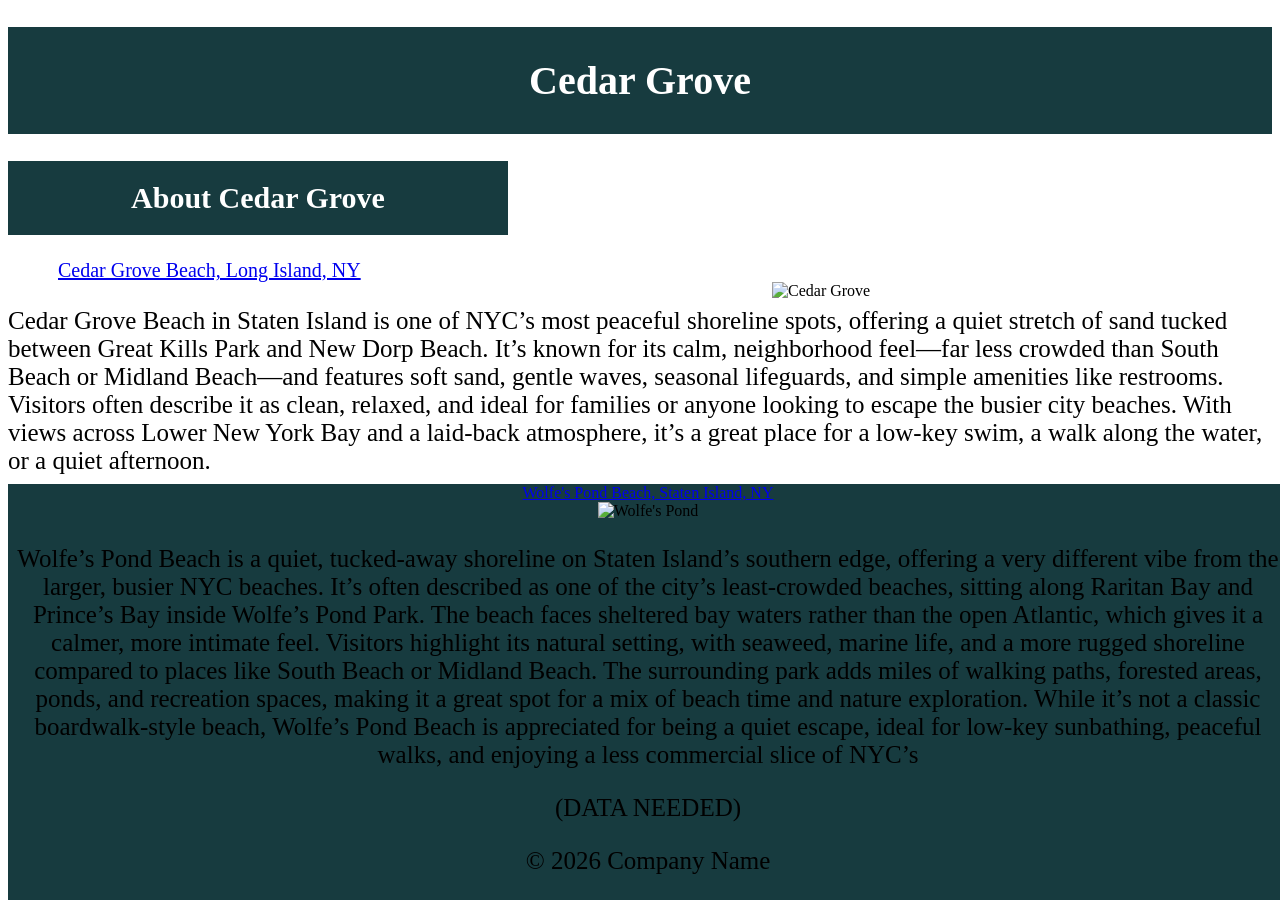
==== index.html @ 481db54e "Add Wolfe's Pond Beach information to index.html Added Wolfe's Pond Beach section with details and i" ====
<!DOCTYPE html>
<html lang="en">
  <head>
    <script src="https://cdn.jsdelivr.net/npm/p5@2.3.2/lib/p5.js"></script>
    <script src="https://cdn.jsdelivr.net/npm/p5.sound@0.4.1/dist/p5.sound.min.js"></script>
    <h1> Cedar Grove</h1>
    <link rel="stylesheet" type="text/css" href="style.css">
    <meta charset="utf-8" />
  </head>
  <body>
  <h2> About Cedar Grove</h2>
    <nav>
     <a href="https://www.google.com/maps/dir//Cedar+Grove+Beach,+Staten+Island,+NY/@40.5558514,-74.1021516,16z/data=!4m9!4m8!1m0!1m5!1m1!1s0x89c249404fe91c0d:0xb411a5128955a2e5!2m2!1d-74.1023398!2d40.5563584!3e0?entry=ttu&g_ep=EgoyMDI2MDgwNS4xIKXMDSoASAFQAw%3D%3D"> Cedar Grove Beach, Long Island, NY </a>
    </nav>
    <div class="Cedar">
    <img src="https://fastly.4sqi.net/img/general/600x600/D4xcM_R29PKLyBS3uw33OfnUmcAG02sTPRSKsRCWiOg.jpg" alt="Cedar Grove">
    </div>
        <p> Cedar Grove Beach in Staten Island is one of NYC’s most peaceful shoreline spots, offering a quiet stretch of sand tucked between Great Kills Park and New Dorp Beach. It’s known for its calm, neighborhood feel—far less crowded than South Beach or Midland Beach—and features soft sand, gentle waves, seasonal lifeguards, and simple amenities like restrooms. Visitors often describe it as clean, relaxed, and ideal for families or anyone looking to escape the busier city beaches. With views across Lower New York Bay and a laid‑back atmosphere, it’s a great place for a low‑key swim, a walk along the water, or a quiet afternoon. </p>
    <p> (DATA NEEDED)</p>
    <footer>
       <a href="https://www.google.com/maps/dir//Wolfe's+Pond+Beach,+Holton+to,+Wolfe's+Pond+Park,+Cornelia+Ave,+Staten+Island,+NY+10312/@40.5182403,-74.1888392,17z/data=!4m9!4m8!1m0!1m5!1m1!1s0x89c24bbdf1d35e1f:0x6e926a5cea979e3d!2m2!1d-74.1866505!2d40.5182362!3e0?entry=ttu&g_ep=EgoyMDI2MDgwNS4xIKXMDSoASAFQAw%3D%3D"> Wolfe's Pond Beach, Staten Island, NY </a>
    </nav>
    <div class="Wolfe">
    <img src="https://www.silive.com/resizer/v2/EIFGOVCJWJGRHJDKCXZ4G564TE.jpg?auth=d6fa2ee21c823caaa2b66796653978dd14dc328a2264a5554c1c236807ae6d19&width=1280&smart=true&quality=90" alt="Wolfe's Pond">
    </div>
        <p> Wolfe’s Pond Beach is a quiet, tucked‑away shoreline on Staten Island’s southern edge, offering a very different vibe from the larger, busier NYC beaches. It’s often described as one of the city’s least‑crowded beaches, sitting along Raritan Bay and Prince’s Bay inside Wolfe’s Pond Park. The beach faces sheltered bay waters rather than the open Atlantic, which gives it a calmer, more intimate feel. Visitors highlight its natural setting, with seaweed, marine life, and a more rugged shoreline compared to places like South Beach or Midland Beach. The surrounding park adds miles of walking paths, forested areas, ponds, and recreation spaces, making it a great spot for a mix of beach time and nature exploration. While it’s not a classic boardwalk-style beach, Wolfe’s Pond Beach is appreciated for being a quiet escape, ideal for low-key sunbathing, peaceful walks, and enjoying a less commercial slice of NYC’s  </p>
    <p> (DATA NEEDED)</p>
      <p> © 2026 Company Name</p>
    </footer>
  </body>
</html>
---- style.css ----
h1{
  text-align: center;
  background-color: #173b3f;
  font-size: 40px;
  padding-top: 30px;
  padding-bottom: 30px;
  color: white; 
}
h2{
  background-color: #173b3f;
  text-align: center;
  width: 500px;
  font-size: 30px;
  padding-top: 20px;
  padding-bottom: 20px;
  color: white;
}
.Cedar{
  float: right;
  width:  500px;
}
footer{
  position: fixed;
  bottom: 0;
  width: 100%;
  background-color: #173b3f;
  color: black;
  text-align: center;
}
nav{
  font-size: 20px;
  padding-left: 50px;
}
p{
  font-size: 25px;
}
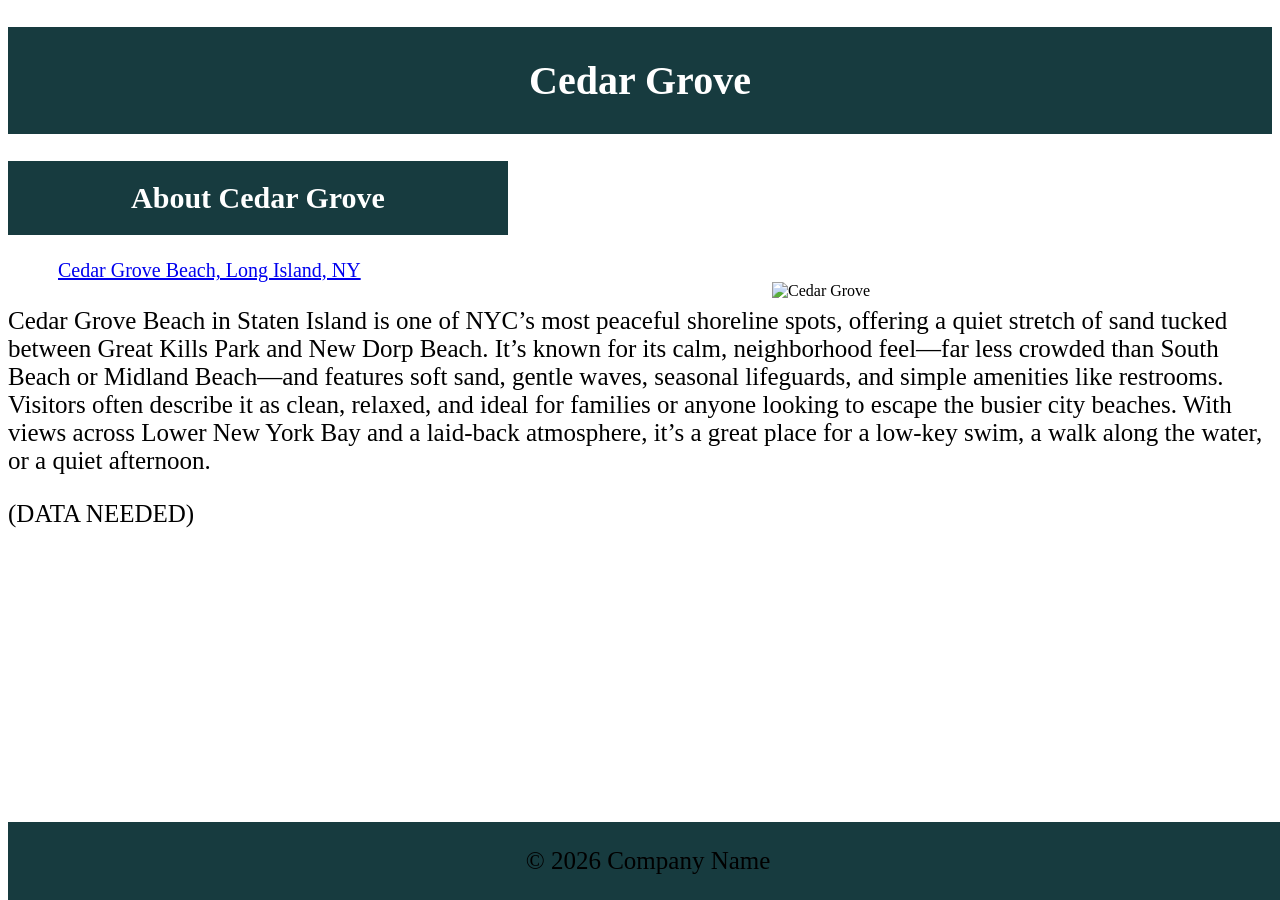
==== commit 601ad5b9: "Clean up index.html by removing duplicates Removed duplicate content and footer details." ====
--- a/index.html
+++ b/index.html
@@ -18,13 +18,6 @@
         <p> Cedar Grove Beach in Staten Island is one of NYC’s most peaceful shoreline spots, offering a quiet stretch of sand tucked between Great Kills Park and New Dorp Beach. It’s known for its calm, neighborhood feel—far less crowded than South Beach or Midland Beach—and features soft sand, gentle waves, seasonal lifeguards, and simple amenities like restrooms. Visitors often describe it as clean, relaxed, and ideal for families or anyone looking to escape the busier city beaches. With views across Lower New York Bay and a laid‑back atmosphere, it’s a great place for a low‑key swim, a walk along the water, or a quiet afternoon. </p>
     <p> (DATA NEEDED)</p>
     <footer>
-       <a href="https://www.google.com/maps/dir//Wolfe's+Pond+Beach,+Holton+to,+Wolfe's+Pond+Park,+Cornelia+Ave,+Staten+Island,+NY+10312/@40.5182403,-74.1888392,17z/data=!4m9!4m8!1m0!1m5!1m1!1s0x89c24bbdf1d35e1f:0x6e926a5cea979e3d!2m2!1d-74.1866505!2d40.5182362!3e0?entry=ttu&g_ep=EgoyMDI2MDgwNS4xIKXMDSoASAFQAw%3D%3D"> Wolfe's Pond Beach, Staten Island, NY </a>
-    </nav>
-    <div class="Wolfe">
-    <img src="https://www.silive.com/resizer/v2/EIFGOVCJWJGRHJDKCXZ4G564TE.jpg?auth=d6fa2ee21c823caaa2b66796653978dd14dc328a2264a5554c1c236807ae6d19&width=1280&smart=true&quality=90" alt="Wolfe's Pond">
-    </div>
-        <p> Wolfe’s Pond Beach is a quiet, tucked‑away shoreline on Staten Island’s southern edge, offering a very different vibe from the larger, busier NYC beaches. It’s often described as one of the city’s least‑crowded beaches, sitting along Raritan Bay and Prince’s Bay inside Wolfe’s Pond Park. The beach faces sheltered bay waters rather than the open Atlantic, which gives it a calmer, more intimate feel. Visitors highlight its natural setting, with seaweed, marine life, and a more rugged shoreline compared to places like South Beach or Midland Beach. The surrounding park adds miles of walking paths, forested areas, ponds, and recreation spaces, making it a great spot for a mix of beach time and nature exploration. While it’s not a classic boardwalk-style beach, Wolfe’s Pond Beach is appreciated for being a quiet escape, ideal for low-key sunbathing, peaceful walks, and enjoying a less commercial slice of NYC’s  </p>
-    <p> (DATA NEEDED)</p>
       <p> © 2026 Company Name</p>
     </footer>
   </body>
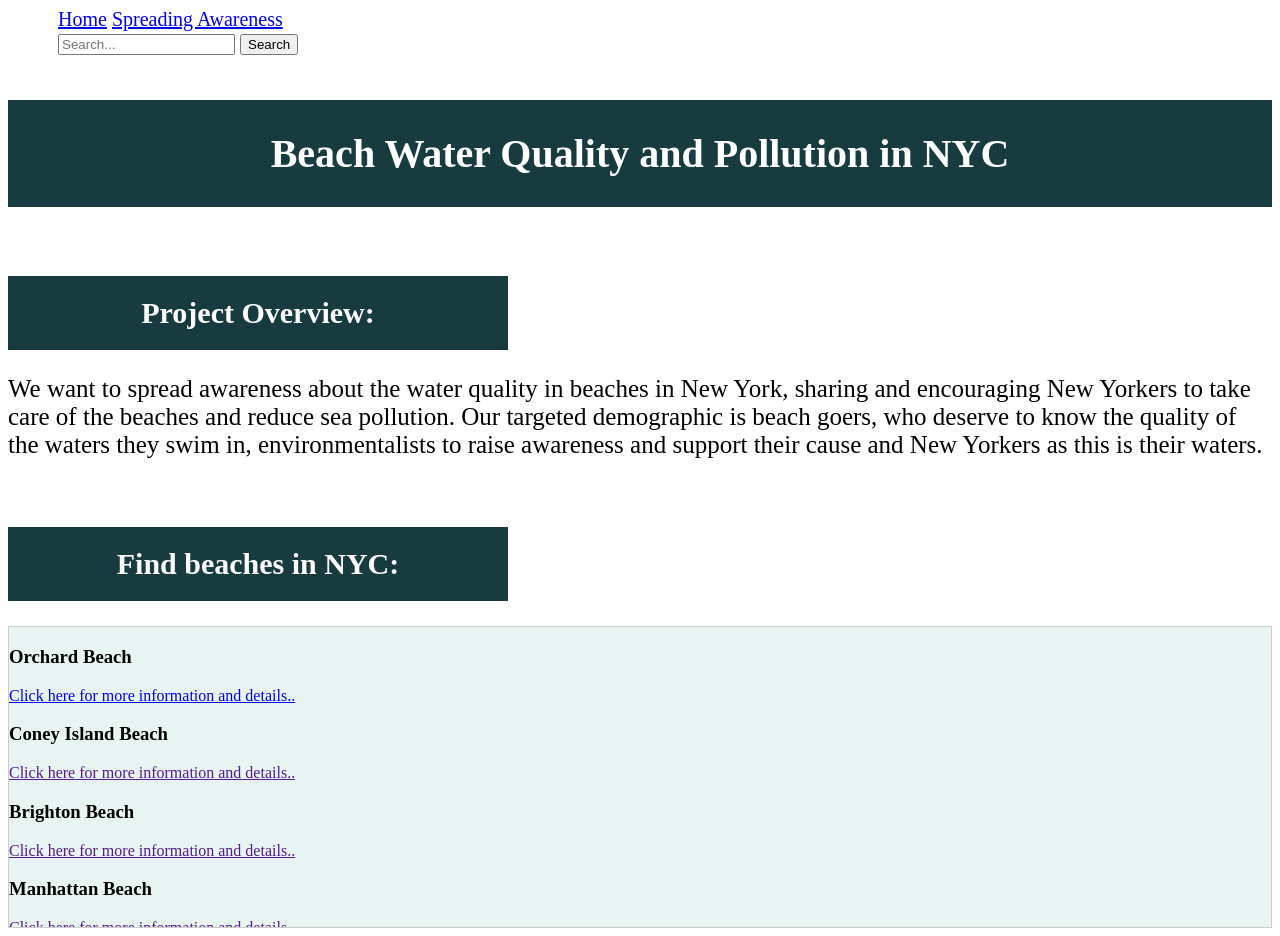
==== commit 01f47e41: "added more n changed colors" ====
--- a/index.html
+++ b/index.html
@@ -1,24 +1,108 @@
-<!DOCTYPE html>
-<html lang="en">
-  <head>
-    <script src="https://cdn.jsdelivr.net/npm/p5@2.3.2/lib/p5.js"></script>
-    <script src="https://cdn.jsdelivr.net/npm/p5.sound@0.4.1/dist/p5.sound.min.js"></script>
-    <h1> Cedar Grove</h1>
-    <link rel="stylesheet" type="text/css" href="style.css">
-    <meta charset="utf-8" />
-  </head>
-  <body>
-  <h2> About Cedar Grove</h2>
-    <nav>
-     <a href="https://www.google.com/maps/dir//Cedar+Grove+Beach,+Staten+Island,+NY/@40.5558514,-74.1021516,16z/data=!4m9!4m8!1m0!1m5!1m1!1s0x89c249404fe91c0d:0xb411a5128955a2e5!2m2!1d-74.1023398!2d40.5563584!3e0?entry=ttu&g_ep=EgoyMDI2MDgwNS4xIKXMDSoASAFQAw%3D%3D"> Cedar Grove Beach, Long Island, NY </a>
-    </nav>
-    <div class="Cedar">
-    <img src="https://fastly.4sqi.net/img/general/600x600/D4xcM_R29PKLyBS3uw33OfnUmcAG02sTPRSKsRCWiOg.jpg" alt="Cedar Grove">
-    </div>
-        <p> Cedar Grove Beach in Staten Island is one of NYC’s most peaceful shoreline spots, offering a quiet stretch of sand tucked between Great Kills Park and New Dorp Beach. It’s known for its calm, neighborhood feel—far less crowded than South Beach or Midland Beach—and features soft sand, gentle waves, seasonal lifeguards, and simple amenities like restrooms. Visitors often describe it as clean, relaxed, and ideal for families or anyone looking to escape the busier city beaches. With views across Lower New York Bay and a laid‑back atmosphere, it’s a great place for a low‑key swim, a walk along the water, or a quiet afternoon. </p>
-    <p> (DATA NEEDED)</p>
-    <footer>
-      <p> © 2026 Company Name</p>
-    </footer>
-  </body>
-</html>
+<!DOCTYPE html>
+<html lang="en">
+  <head>
+    <link rel="stylesheet" type="text/css" href="style.css" />
+    <meta charset="utf-8" />
+  </head>
+  <body>
+    <main>
+      <script src="sketch.js"></script>
+
+      <nav class="navbar">
+        <div class="nav-links">
+          <a href="#">Home</a>
+          <a href="#">Spreading Awareness</a>
+        </div>
+        <form class="search-form" action="/search" method="GET">
+          <input type="text" name="query" placeholder="Search..." required />
+          <button type="submit">Search</button>
+        </form>
+      </nav>
+
+      <br />
+
+      <h1>Beach Water Quality and Pollution in NYC</h1>
+      <br />
+      <h2>Project Overview:</h2>
+      <p class="description">
+        We want to spread awareness about the water quality in beaches in New
+        York, sharing and encouraging New Yorkers to take care of the beaches
+        and reduce sea pollution. Our targeted demographic is beach goers, who
+        deserve to know the quality of the waters they swim in,
+        environmentalists to raise awareness and support their cause and New
+        Yorkers as this is their waters.
+      </p>
+      <br />
+      <h2 id="nyc">Find beaches in NYC:</h2>
+      <div class="scroll-section">
+        <section>
+          <h3 class="beach" id="orchard">Orchard Beach</h3>
+          <a
+            href="https://editor.p5js.org/Nayyara1/full/_9tuL5lfh"
+            class="scroll"
+            >Click here for more information and details..</a
+          >
+        </section>
+
+        <section>
+          <h3 class="beach" id="coney">Coney Island Beach</h3>
+          <a href="" class="scroll"
+            >Click here for more information and details..</a
+          >
+        </section>
+
+        <section>
+          <h3 class="beach" id="brighton">Brighton Beach</h3>
+          <a href="" class="scroll"
+            >Click here for more information and details..</a
+          >
+        </section>
+
+        <section>
+          <h3 class="beach" id="manhattan">Manhattan Beach</h3>
+          <a href="" class="scroll"
+            >Click here for more information and details..</a
+          >
+        </section>
+
+        <section>
+          <h3 class="beach" id="midland">Midland Beach</h3>
+          <a href="" class="scroll"
+            >Click here for more information and details..</a
+          >
+        </section>
+
+        <section>
+          <h3 class="beach" id="south">South Beach</h3>
+          <a href="" class="scroll"
+            >Click here for more information and details..</a
+          >
+        </section>
+
+        <section>
+          <h3 class="beach" id="cedar">Cedar Grove Beach</h3>
+          <a href="" class="scroll"
+            >Click here for more information and details..</a
+          >
+        </section>
+
+        <section>
+          <h3 class="beach" id="wolfe">Wolfe's Pond Beach</h3>
+          <a href="" class="scroll"
+            >Click here for more information and details..</a
+          >
+        </section>
+      </div>
+
+      <style>
+        .scroll-section {
+          height: 300px;
+            background-color: #e8f4f2;
+          overflow-y: auto;     /* Adds a vertical scrollbar only when needed */
+          border: 1px solid #ccc; /* Optional: adds a border around the box */
+                /* Optional: adds space inside the box */
+        }
+      </style>
+    </main>
+  </body>
+</html>
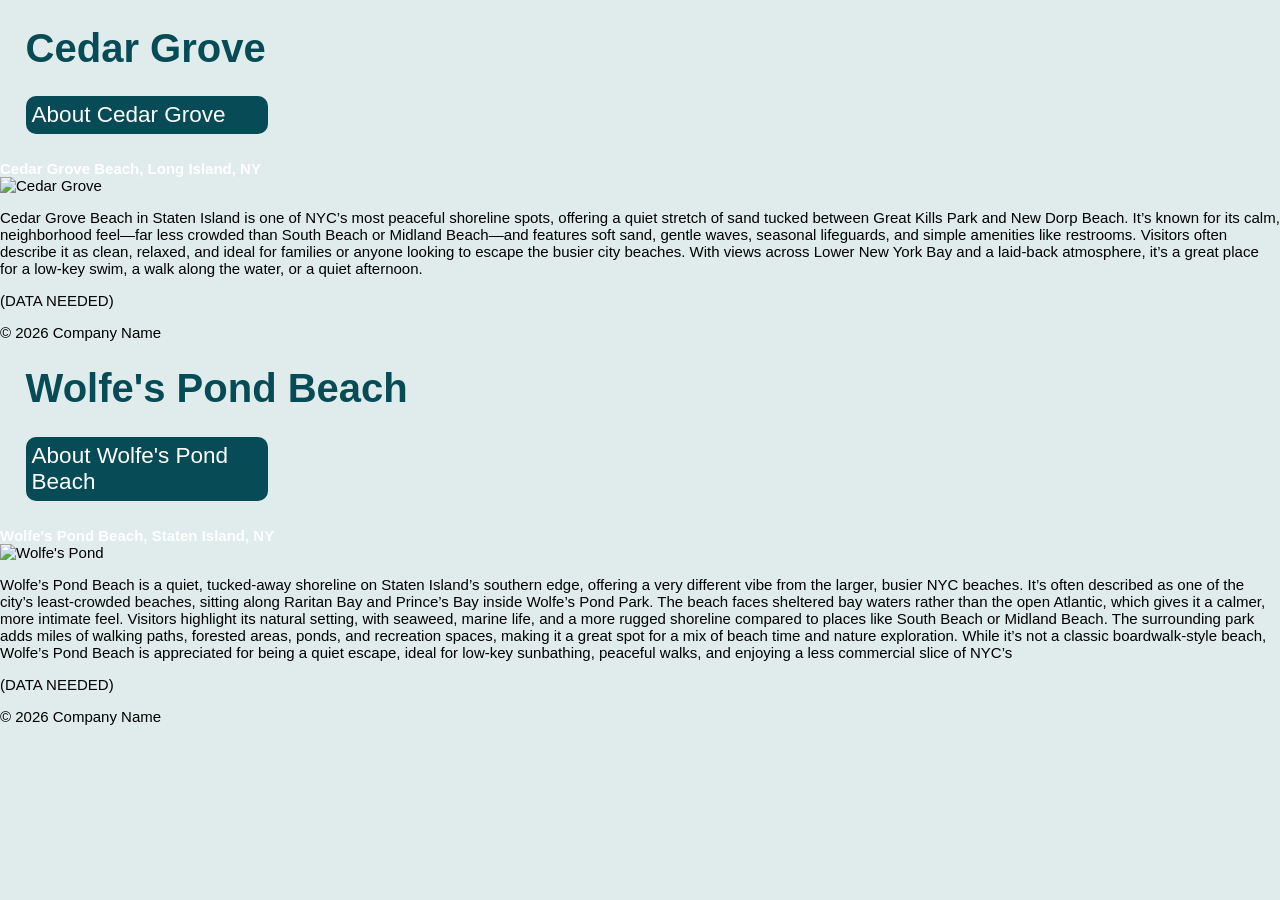
==== commit fba0a1d1: "Update index.html with new beach information" ====
--- a/index.html
+++ b/index.html
@@ -1,108 +1,48 @@
-<!DOCTYPE html>
-<html lang="en">
-  <head>
-    <link rel="stylesheet" type="text/css" href="style.css" />
-    <meta charset="utf-8" />
-  </head>
-  <body>
-    <main>
-      <script src="sketch.js"></script>
-
-      <nav class="navbar">
-        <div class="nav-links">
-          <a href="#">Home</a>
-          <a href="#">Spreading Awareness</a>
-        </div>
-        <form class="search-form" action="/search" method="GET">
-          <input type="text" name="query" placeholder="Search..." required />
-          <button type="submit">Search</button>
-        </form>
-      </nav>
-
-      <br />
-
-      <h1>Beach Water Quality and Pollution in NYC</h1>
-      <br />
-      <h2>Project Overview:</h2>
-      <p class="description">
-        We want to spread awareness about the water quality in beaches in New
-        York, sharing and encouraging New Yorkers to take care of the beaches
-        and reduce sea pollution. Our targeted demographic is beach goers, who
-        deserve to know the quality of the waters they swim in,
-        environmentalists to raise awareness and support their cause and New
-        Yorkers as this is their waters.
-      </p>
-      <br />
-      <h2 id="nyc">Find beaches in NYC:</h2>
-      <div class="scroll-section">
-        <section>
-          <h3 class="beach" id="orchard">Orchard Beach</h3>
-          <a
-            href="https://editor.p5js.org/Nayyara1/full/_9tuL5lfh"
-            class="scroll"
-            >Click here for more information and details..</a
-          >
-        </section>
-
-        <section>
-          <h3 class="beach" id="coney">Coney Island Beach</h3>
-          <a href="" class="scroll"
-            >Click here for more information and details..</a
-          >
-        </section>
-
-        <section>
-          <h3 class="beach" id="brighton">Brighton Beach</h3>
-          <a href="" class="scroll"
-            >Click here for more information and details..</a
-          >
-        </section>
-
-        <section>
-          <h3 class="beach" id="manhattan">Manhattan Beach</h3>
-          <a href="" class="scroll"
-            >Click here for more information and details..</a
-          >
-        </section>
-
-        <section>
-          <h3 class="beach" id="midland">Midland Beach</h3>
-          <a href="" class="scroll"
-            >Click here for more information and details..</a
-          >
-        </section>
-
-        <section>
-          <h3 class="beach" id="south">South Beach</h3>
-          <a href="" class="scroll"
-            >Click here for more information and details..</a
-          >
-        </section>
-
-        <section>
-          <h3 class="beach" id="cedar">Cedar Grove Beach</h3>
-          <a href="" class="scroll"
-            >Click here for more information and details..</a
-          >
-        </section>
-
-        <section>
-          <h3 class="beach" id="wolfe">Wolfe's Pond Beach</h3>
-          <a href="" class="scroll"
-            >Click here for more information and details..</a
-          >
-        </section>
-      </div>
-
-      <style>
-        .scroll-section {
-          height: 300px;
-            background-color: #e8f4f2;
-          overflow-y: auto;     /* Adds a vertical scrollbar only when needed */
-          border: 1px solid #ccc; /* Optional: adds a border around the box */
-                /* Optional: adds space inside the box */
-        }
-      </style>
-    </main>
-  </body>
-</html>
+<!DOCTYPE html>
+<html lang="en">
+  <head>
+    <script src="https://cdn.jsdelivr.net/npm/p5@2.3.2/lib/p5.js"></script>
+    <script src="https://cdn.jsdelivr.net/npm/p5.sound@0.4.1/dist/p5.sound.min.js"></script>
+    <h1> Cedar Grove</h1>
+    <link rel="stylesheet" type="text/css" href="style.css">
+    <meta charset="utf-8" />
+  </head>
+  <body>
+  <h2> About Cedar Grove</h2>
+    <nav>
+     <a href="https://www.google.com/maps/dir//Cedar+Grove+Beach,+Staten+Island,+NY/@40.5558514,-74.1021516,16z/data=!4m9!4m8!1m0!1m5!1m1!1s0x89c249404fe91c0d:0xb411a5128955a2e5!2m2!1d-74.1023398!2d40.5563584!3e0?entry=ttu&g_ep=EgoyMDI2MDgwNS4xIKXMDSoASAFQAw%3D%3D"> Cedar Grove Beach, Long Island, NY </a>
+    </nav>
+    <div class="Cedar">
+    <img src="https://fastly.4sqi.net/img/general/600x600/D4xcM_R29PKLyBS3uw33OfnUmcAG02sTPRSKsRCWiOg.jpg" alt="Cedar Grove">
+    </div>
+        <p> Cedar Grove Beach in Staten Island is one of NYC’s most peaceful shoreline spots, offering a quiet stretch of sand tucked between Great Kills Park and New Dorp Beach. It’s known for its calm, neighborhood feel—far less crowded than South Beach or Midland Beach—and features soft sand, gentle waves, seasonal lifeguards, and simple amenities like restrooms. Visitors often describe it as clean, relaxed, and ideal for families or anyone looking to escape the busier city beaches. With views across Lower New York Bay and a laid‑back atmosphere, it’s a great place for a low‑key swim, a walk along the water, or a quiet afternoon. </p>
+    <p> (DATA NEEDED)</p>
+    <footer>
+      <p> © 2026 Company Name</p>
+    </footer>
+  </body>
+</html>
+<!DOCTYPE html>
+<html lang="en">
+  <head>
+    <script src="https://cdn.jsdelivr.net/npm/p5@2.3.2/lib/p5.js"></script>
+    <script src="https://cdn.jsdelivr.net/npm/p5.sound@0.4.1/dist/p5.sound.min.js"></script>
+    <h1> Wolfe's Pond Beach </h1>
+    <link rel="stylesheet" type="text/css" href="style.css">
+    <meta charset="utf-8" />
+  </head>
+  <body>
+  <h2> About Wolfe's Pond Beach </h2>
+    <nav>
+     <a href="https://www.google.com/maps/dir//Wolfe's+Pond+Beach,+Holton+to,+Wolfe's+Pond+Park,+Cornelia+Ave,+Staten+Island,+NY+10312/@40.5182403,-74.1888392,17z/data=!4m9!4m8!1m0!1m5!1m1!1s0x89c24bbdf1d35e1f:0x6e926a5cea979e3d!2m2!1d-74.1866505!2d40.5182362!3e0?entry=ttu&g_ep=EgoyMDI2MDgwNS4xIKXMDSoASAFQAw%3D%3D"> Wolfe's Pond Beach, Staten Island, NY </a>
+    </nav>
+    <div class="Wolfe">
+    <img src="https://www.silive.com/resizer/v2/EIFGOVCJWJGRHJDKCXZ4G564TE.jpg?auth=d6fa2ee21c823caaa2b66796653978dd14dc328a2264a5554c1c236807ae6d19&width=1280&smart=true&quality=90" alt="Wolfe's Pond">
+    </div>
+        <p> Wolfe’s Pond Beach is a quiet, tucked‑away shoreline on Staten Island’s southern edge, offering a very different vibe from the larger, busier NYC beaches. It’s often described as one of the city’s least‑crowded beaches, sitting along Raritan Bay and Prince’s Bay inside Wolfe’s Pond Park. The beach faces sheltered bay waters rather than the open Atlantic, which gives it a calmer, more intimate feel. Visitors highlight its natural setting, with seaweed, marine life, and a more rugged shoreline compared to places like South Beach or Midland Beach. The surrounding park adds miles of walking paths, forested areas, ponds, and recreation spaces, making it a great spot for a mix of beach time and nature exploration. While it’s not a classic boardwalk-style beach, Wolfe’s Pond Beach is appreciated for being a quiet escape, ideal for low-key sunbathing, peaceful walks, and enjoying a less commercial slice of NYC’s  </p>
+    <p> (DATA NEEDED)</p>
+    <footer>
+      <p> © 2026 Company Name</p>
+    </footer>
+  </body>
+</html>
--- a/style.css
+++ b/style.css
@@ -1,36 +1,141 @@
-h1{
-  text-align: center;
-  background-color: #173b3f;
-  font-size: 40px;
-  padding-top: 30px;
-  padding-bottom: 30px;
-  color: white; 
-}
-h2{
-  background-color: #173b3f;
-  text-align: center;
-  width: 500px;
-  font-size: 30px;
-  padding-top: 20px;
-  padding-bottom: 20px;
-  color: white;
-}
-.Cedar{
-  float: right;
-  width:  500px;
-}
-footer{
-  position: fixed;
-  bottom: 0;
-  width: 100%;
-  background-color: #173b3f;
-  color: black;
-  text-align: center;
-}
-nav{
-  font-size: 20px;
-  padding-left: 50px;
-}
-p{
-  font-size: 25px;
-}
+body {
+  background-color: #dfeceb;
+  font-family: sans-serif;
+  font-size: 15px;
+  margin: 0;
+
+}
+
+    header {
+      position: sticky;
+      top: 0;
+      z-index: 1000;
+
+      display: flex;
+      justify-content: space-between;
+      align-items: center;
+
+      padding: 18px 6%;
+      background: #0b5963;
+      color: white;
+
+      box-shadow: 0 3px 12px rgba(0,0,0,0.15);
+    }
+
+    .logo {
+      font-size: 1.5rem;
+      font-weight: bold;
+      cursor: pointer;
+    }
+
+    nav {
+      display: flex;
+      gap: 25px;
+    }
+
+    nav a {
+      color: white;
+      text-decoration: none;
+      font-weight: bold;
+      transition: 0.25s;
+    }
+
+    nav a:hover {
+      color: #ffd166;
+      transform: translateY(-2px);
+    }
+
+.navbar {
+  display: flex;
+  justify-content: space-between;
+  align-items: center;
+  background-color: #0b5963;
+  padding: 10px 20px;
+  
+}
+
+.nav-links a {
+  color: white;
+  text-decoration: none;
+  margin-right: 15px;
+  
+}
+a:link {
+  color: #ffffff
+}
+a:hover {
+  color: #6d7c7e;
+}
+
+
+.search-form {
+  display: flex;
+  gap: 5px;
+}
+
+.search-form input {
+  padding: 6px 10px;
+  font-size: 14px;
+  border: 1px solid #ccc;
+  border-radius: 4px;
+}
+
+.search-form button {
+  padding: 6px 12px;
+  font-size: 14px;
+  background-color: #173b31;
+  color: white;
+  border: none;
+  border-radius: 4px;
+  cursor: pointer;
+}
+
+.search-form button:hover {
+  background-color: #56e3e6;
+}
+
+h1 {
+  color: #064b55;
+  margin: 2%;
+  font-weight: 600;
+  font-size: 40px;
+}
+h2 {
+  background-color: #064b55;
+  color: #ffffff;
+  width: 18%;
+  margin: 2%;
+  font-weight: 530;
+  padding: 6px;
+  border-radius: 10px;
+}
+
+.description {
+  background-color: #ffffff;
+  color: #0b5963;
+  margin: 2%;
+  width: 45%;
+  padding: 6px;
+}
+
+.beach {
+    background-color: #0b5963;
+  color: #ffffff;
+  width: 15%;
+  margin: 2%;
+  font-weight: 500;
+  padding: 4px;
+  border-radius: 10px;
+}
+
+section {
+}
+
+
+.scroll {
+    background-color: #ffffff;
+  width: 25%;
+  color: #0b5963;
+  margin: 2%;
+  text-indent: 1%;
+}
--- a/style.css
+++ b/style.css
@@ -1,36 +1,141 @@
-h1{
-  text-align: center;
-  background-color: #173b3f;
-  font-size: 40px;
-  padding-top: 30px;
-  padding-bottom: 30px;
-  color: white; 
-}
-h2{
-  background-color: #173b3f;
-  text-align: center;
-  width: 500px;
-  font-size: 30px;
-  padding-top: 20px;
-  padding-bottom: 20px;
-  color: white;
-}
-.Cedar{
-  float: right;
-  width:  500px;
-}
-footer{
-  position: fixed;
-  bottom: 0;
-  width: 100%;
-  background-color: #173b3f;
-  color: black;
-  text-align: center;
-}
-nav{
-  font-size: 20px;
-  padding-left: 50px;
-}
-p{
-  font-size: 25px;
-}
+body {
+  background-color: #dfeceb;
+  font-family: sans-serif;
+  font-size: 15px;
+  margin: 0;
+
+}
+
+    header {
+      position: sticky;
+      top: 0;
+      z-index: 1000;
+
+      display: flex;
+      justify-content: space-between;
+      align-items: center;
+
+      padding: 18px 6%;
+      background: #0b5963;
+      color: white;
+
+      box-shadow: 0 3px 12px rgba(0,0,0,0.15);
+    }
+
+    .logo {
+      font-size: 1.5rem;
+      font-weight: bold;
+      cursor: pointer;
+    }
+
+    nav {
+      display: flex;
+      gap: 25px;
+    }
+
+    nav a {
+      color: white;
+      text-decoration: none;
+      font-weight: bold;
+      transition: 0.25s;
+    }
+
+    nav a:hover {
+      color: #ffd166;
+      transform: translateY(-2px);
+    }
+
+.navbar {
+  display: flex;
+  justify-content: space-between;
+  align-items: center;
+  background-color: #0b5963;
+  padding: 10px 20px;
+  
+}
+
+.nav-links a {
+  color: white;
+  text-decoration: none;
+  margin-right: 15px;
+  
+}
+a:link {
+  color: #ffffff
+}
+a:hover {
+  color: #6d7c7e;
+}
+
+
+.search-form {
+  display: flex;
+  gap: 5px;
+}
+
+.search-form input {
+  padding: 6px 10px;
+  font-size: 14px;
+  border: 1px solid #ccc;
+  border-radius: 4px;
+}
+
+.search-form button {
+  padding: 6px 12px;
+  font-size: 14px;
+  background-color: #173b31;
+  color: white;
+  border: none;
+  border-radius: 4px;
+  cursor: pointer;
+}
+
+.search-form button:hover {
+  background-color: #56e3e6;
+}
+
+h1 {
+  color: #064b55;
+  margin: 2%;
+  font-weight: 600;
+  font-size: 40px;
+}
+h2 {
+  background-color: #064b55;
+  color: #ffffff;
+  width: 18%;
+  margin: 2%;
+  font-weight: 530;
+  padding: 6px;
+  border-radius: 10px;
+}
+
+.description {
+  background-color: #ffffff;
+  color: #0b5963;
+  margin: 2%;
+  width: 45%;
+  padding: 6px;
+}
+
+.beach {
+    background-color: #0b5963;
+  color: #ffffff;
+  width: 15%;
+  margin: 2%;
+  font-weight: 500;
+  padding: 4px;
+  border-radius: 10px;
+}
+
+section {
+}
+
+
+.scroll {
+    background-color: #ffffff;
+  width: 25%;
+  color: #0b5963;
+  margin: 2%;
+  text-indent: 1%;
+}
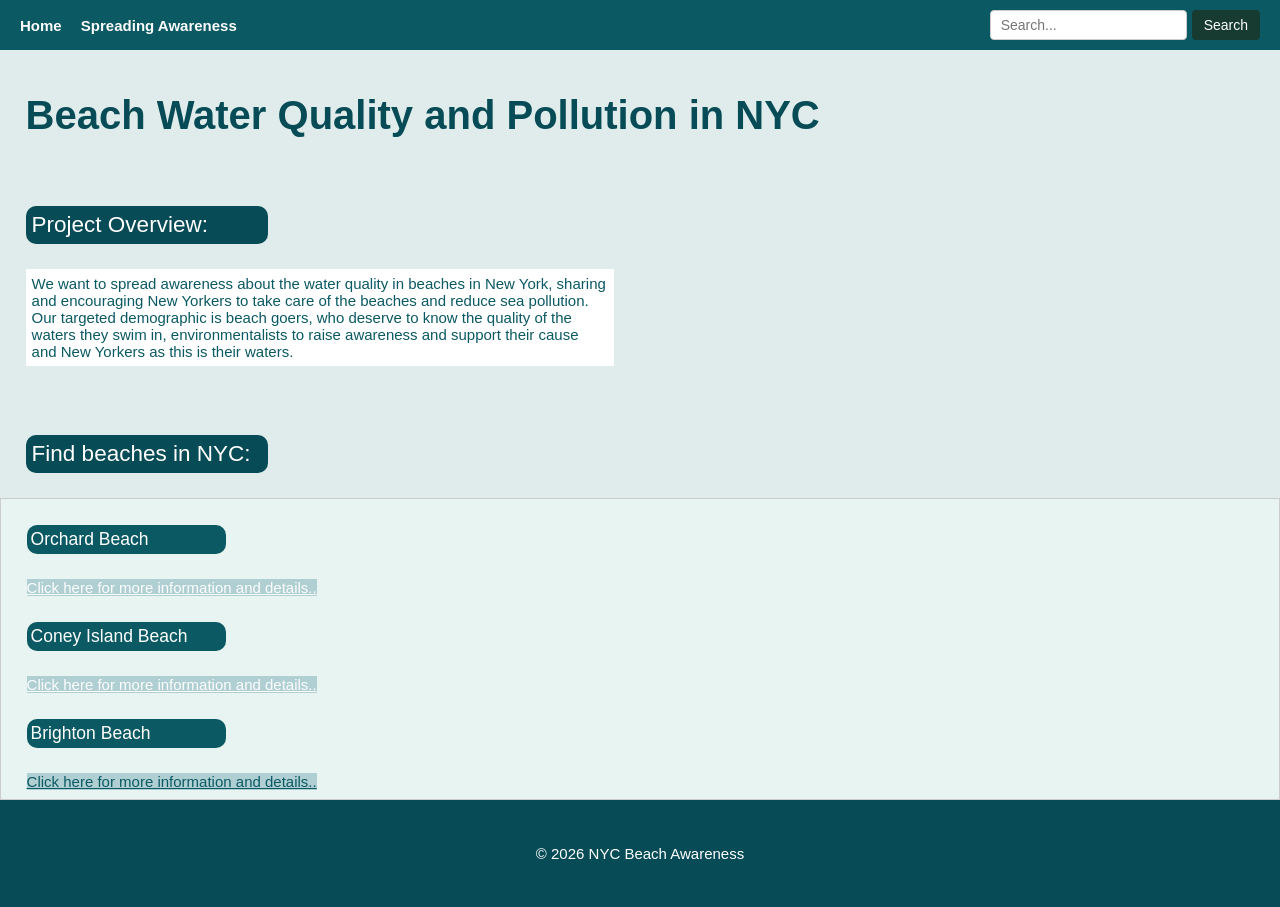
==== commit e8848f15: "added footer" ====
--- a/index.html
+++ b/index.html
@@ -1,48 +1,118 @@
-<!DOCTYPE html>
-<html lang="en">
-  <head>
-    <script src="https://cdn.jsdelivr.net/npm/p5@2.3.2/lib/p5.js"></script>
-    <script src="https://cdn.jsdelivr.net/npm/p5.sound@0.4.1/dist/p5.sound.min.js"></script>
-    <h1> Cedar Grove</h1>
-    <link rel="stylesheet" type="text/css" href="style.css">
-    <meta charset="utf-8" />
-  </head>
-  <body>
-  <h2> About Cedar Grove</h2>
-    <nav>
-     <a href="https://www.google.com/maps/dir//Cedar+Grove+Beach,+Staten+Island,+NY/@40.5558514,-74.1021516,16z/data=!4m9!4m8!1m0!1m5!1m1!1s0x89c249404fe91c0d:0xb411a5128955a2e5!2m2!1d-74.1023398!2d40.5563584!3e0?entry=ttu&g_ep=EgoyMDI2MDgwNS4xIKXMDSoASAFQAw%3D%3D"> Cedar Grove Beach, Long Island, NY </a>
-    </nav>
-    <div class="Cedar">
-    <img src="https://fastly.4sqi.net/img/general/600x600/D4xcM_R29PKLyBS3uw33OfnUmcAG02sTPRSKsRCWiOg.jpg" alt="Cedar Grove">
-    </div>
-        <p> Cedar Grove Beach in Staten Island is one of NYC’s most peaceful shoreline spots, offering a quiet stretch of sand tucked between Great Kills Park and New Dorp Beach. It’s known for its calm, neighborhood feel—far less crowded than South Beach or Midland Beach—and features soft sand, gentle waves, seasonal lifeguards, and simple amenities like restrooms. Visitors often describe it as clean, relaxed, and ideal for families or anyone looking to escape the busier city beaches. With views across Lower New York Bay and a laid‑back atmosphere, it’s a great place for a low‑key swim, a walk along the water, or a quiet afternoon. </p>
-    <p> (DATA NEEDED)</p>
-    <footer>
-      <p> © 2026 Company Name</p>
-    </footer>
-  </body>
-</html>
-<!DOCTYPE html>
-<html lang="en">
-  <head>
-    <script src="https://cdn.jsdelivr.net/npm/p5@2.3.2/lib/p5.js"></script>
-    <script src="https://cdn.jsdelivr.net/npm/p5.sound@0.4.1/dist/p5.sound.min.js"></script>
-    <h1> Wolfe's Pond Beach </h1>
-    <link rel="stylesheet" type="text/css" href="style.css">
-    <meta charset="utf-8" />
-  </head>
-  <body>
-  <h2> About Wolfe's Pond Beach </h2>
-    <nav>
-     <a href="https://www.google.com/maps/dir//Wolfe's+Pond+Beach,+Holton+to,+Wolfe's+Pond+Park,+Cornelia+Ave,+Staten+Island,+NY+10312/@40.5182403,-74.1888392,17z/data=!4m9!4m8!1m0!1m5!1m1!1s0x89c24bbdf1d35e1f:0x6e926a5cea979e3d!2m2!1d-74.1866505!2d40.5182362!3e0?entry=ttu&g_ep=EgoyMDI2MDgwNS4xIKXMDSoASAFQAw%3D%3D"> Wolfe's Pond Beach, Staten Island, NY </a>
-    </nav>
-    <div class="Wolfe">
-    <img src="https://www.silive.com/resizer/v2/EIFGOVCJWJGRHJDKCXZ4G564TE.jpg?auth=d6fa2ee21c823caaa2b66796653978dd14dc328a2264a5554c1c236807ae6d19&width=1280&smart=true&quality=90" alt="Wolfe's Pond">
-    </div>
-        <p> Wolfe’s Pond Beach is a quiet, tucked‑away shoreline on Staten Island’s southern edge, offering a very different vibe from the larger, busier NYC beaches. It’s often described as one of the city’s least‑crowded beaches, sitting along Raritan Bay and Prince’s Bay inside Wolfe’s Pond Park. The beach faces sheltered bay waters rather than the open Atlantic, which gives it a calmer, more intimate feel. Visitors highlight its natural setting, with seaweed, marine life, and a more rugged shoreline compared to places like South Beach or Midland Beach. The surrounding park adds miles of walking paths, forested areas, ponds, and recreation spaces, making it a great spot for a mix of beach time and nature exploration. While it’s not a classic boardwalk-style beach, Wolfe’s Pond Beach is appreciated for being a quiet escape, ideal for low-key sunbathing, peaceful walks, and enjoying a less commercial slice of NYC’s  </p>
-    <p> (DATA NEEDED)</p>
-    <footer>
-      <p> © 2026 Company Name</p>
-    </footer>
-  </body>
-</html>
+<!DOCTYPE html>
+<html lang="en">
+  <head>
+    <link rel="stylesheet" type="text/css" href="style.css" />
+    <meta charset="utf-8" />
+  </head>
+  <body>
+    <main>
+      <nav class="navbar">
+        <div class="nav-links">
+          <a href="#">Home</a>
+          <a href="#">Spreading Awareness</a>
+        </div>
+        <form id="searchForm" class="search-form" action="#" method="GET">
+          <input id="searchInput" type="text" name="query" placeholder="Search..." required />
+          <button type="submit">Search</button>
+        </form>
+      </nav>
+
+      <br />
+
+      <h1>Beach Water Quality and Pollution in NYC</h1>
+      <br />
+      <h2>Project Overview:</h2>
+      <p class="description">
+        We want to spread awareness about the water quality in beaches in New
+        York, sharing and encouraging New Yorkers to take care of the beaches
+        and reduce sea pollution. Our targeted demographic is beach goers, who
+        deserve to know the quality of the waters they swim in,
+        environmentalists to raise awareness and support their cause and New
+        Yorkers as this is their waters.
+      </p>
+      <br />
+      <h2 id="nyc">Find beaches in NYC:</h2>
+      <div class="scroll-section">
+        <section>
+          <h3 class="beach" id="orchard-beach" data-search="orchard beach" data-page="beach.html" data-beach="orchard-beach">Orchard Beach</h3>
+          <a
+            href="https://editor.p5js.org/Nayyara1/full/_9tuL5lfh"
+            class="scroll"
+            >Click here for more information and details..</a
+          >
+        </section>
+
+        <section>
+          <h3 class="beach" id="coney-island-beach" data-search="coney island beach" data-page="beach.html" data-beach="coney-island-beach">Coney Island Beach</h3>
+          <a href="https://editor.p5js.org/kamila127/full/g1Jh7bVr3" class="scroll"
+            >Click here for more information and details..</a
+          >
+        </section>
+
+        <section>
+          <h3 class="beach" id="brighton-beach" data-search="brighton beach" data-page="beach.html" data-beach="brighton-beach">Brighton Beach</h3>
+          <a href="" class="scroll"
+            >Click here for more information and details..</a
+          >
+        </section>
+
+        <section>
+          <h3 class="beach" id="manhattan-beach" data-search="manhattan beach" data-page="beach.html" data-beach="manhattan-beach">Manhattan Beach</h3>
+          <a href="" class="scroll"
+            >Click here for more information and details..</a
+          >
+        </section>
+
+        <section>
+          <h3 class="beach" id="midland-beach" data-search="midland beach" data-page="beach.html" data-beach="midland-beach">Midland Beach</h3>
+          <a href="" class="scroll"
+            >Click here for more information and details..</a
+          >
+        </section>
+
+        <section>
+          <h3 class="beach" id="south-beach" data-search="south beach" data-page="beach.html" data-beach="south-beach">South Beach</h3>
+          <a href="" class="scroll"
+            >Click here for more information and details..</a
+          >
+        </section>
+
+        <section>
+          <h3 class="beach" id="cedar-grove-beach" data-search="cedar grove beach" data-page="beach.html" data-beach="cedar-grove-beach">Cedar Grove Beach</h3>
+          <a href="" class="scroll"
+            >Click here for more information and details..</a
+          >
+        </section>
+
+        <section>
+          <h3 class="beach" id="wolfe-s-pond-beach" data-search="wolfe's pond beach" data-page="beach.html" data-beach="wolfe-s-pond-beach">Wolfe's Pond Beach</h3>
+          <a href="" class="scroll"
+            >Click here for more information and details..</a
+          >
+        </section>
+      </div>
+
+      <style>
+        .scroll-section {
+          height: 300px;
+            background-color: #e8f4f2;
+          overflow-y: auto;     /* Adds a vertical scrollbar only when needed */
+          border: 1px solid #ccc; /* Optional: adds a border around the box */
+                /* Optional: adds space inside the box */
+        }
+
+        .highlight {
+          background-color: #ffd166 !important;
+          color: #0b5963 !important;
+          transition: background-color 0.3s ease;
+        }
+      </style>
+    </main>
+ <footer>
+    <p>© 2026 NYC Beach Awareness</p>
+  </footer>
+
+
+    <script src="script.js"></script>
+  </body>
+</html>
--- a/style.css
+++ b/style.css
@@ -55,13 +55,13 @@
 }
 
 .nav-links a {
-  color: white;
+  color: rgb(250, 250, 250);
   text-decoration: none;
   margin-right: 15px;
   
 }
 a:link {
-  color: #ffffff
+  color: #fdfdfd;
 }
 a:hover {
   color: #6d7c7e;
@@ -128,14 +128,24 @@
   border-radius: 10px;
 }
 
-section {
+.highlight {
+  background-color: #ffd166 !important;
+  color: #0b5963 !important;
+  transition: background-color 0.3s ease;
 }
 
-
 .scroll {
-    background-color: #ffffff;
+    background-color: #b0cfd3;
   width: 25%;
   color: #0b5963;
   margin: 2%;
   text-indent: 1%;
 }
+
+
+ footer {
+      text-align: center;
+      padding: 30px;
+      background: #064b55;
+      color: white;
+    }
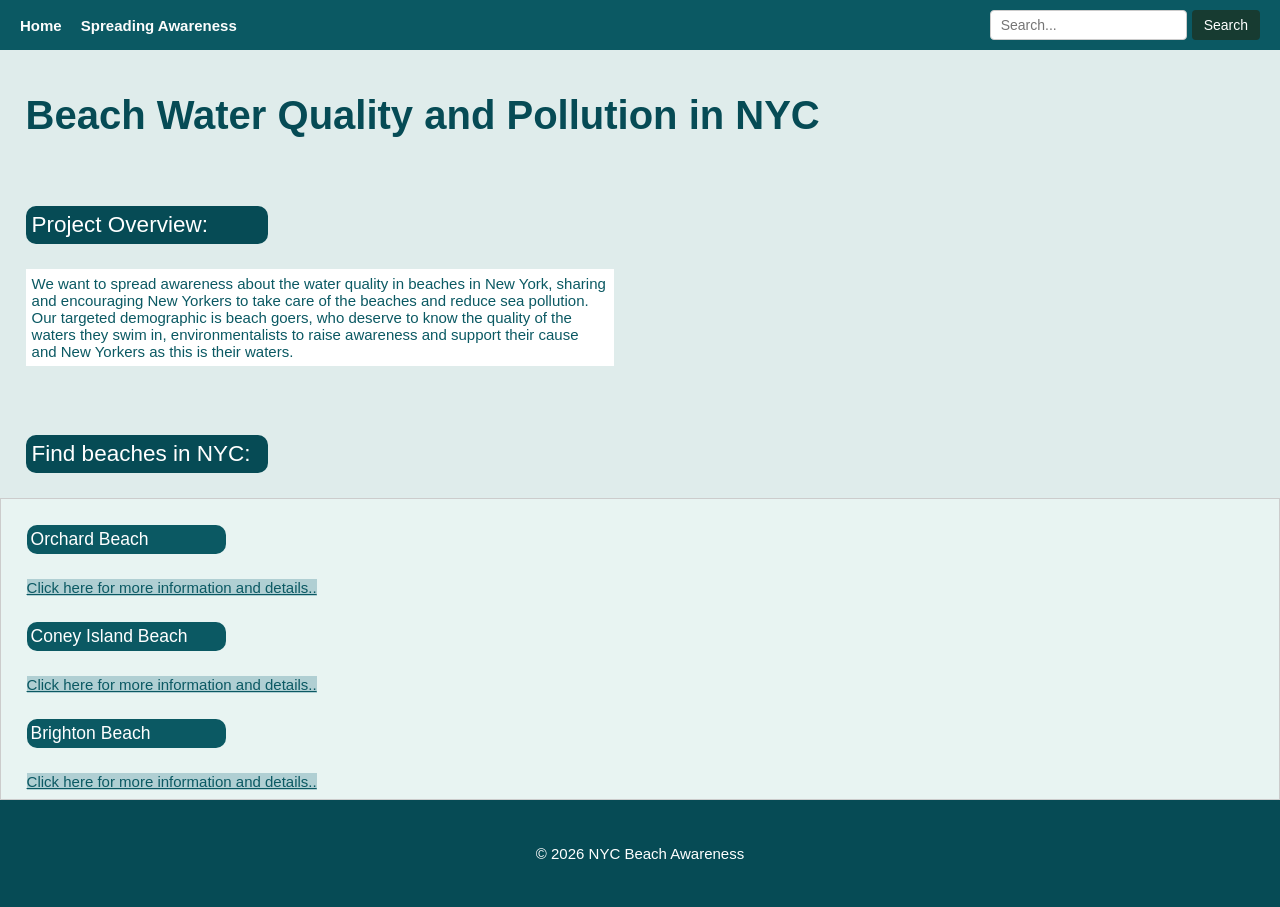
==== commit 908aa23a: "added coney island info page (no data yet)" ====
--- a/index.html
+++ b/index.html
@@ -3,6 +3,7 @@
   <head>
     <link rel="stylesheet" type="text/css" href="style.css" />
     <meta charset="utf-8" />
+    <title>Homepage</title>
   </head>
   <body>
     <main>
@@ -36,7 +37,7 @@
         <section>
           <h3 class="beach" id="orchard-beach" data-search="orchard beach" data-page="beach.html" data-beach="orchard-beach">Orchard Beach</h3>
           <a
-            href="https://editor.p5js.org/Nayyara1/full/_9tuL5lfh"
+            href=""
             class="scroll"
             >Click here for more information and details..</a
           >
@@ -44,7 +45,7 @@
 
         <section>
           <h3 class="beach" id="coney-island-beach" data-search="coney island beach" data-page="beach.html" data-beach="coney-island-beach">Coney Island Beach</h3>
-          <a href="https://editor.p5js.org/kamila127/full/g1Jh7bVr3" class="scroll"
+          <a href="" class="scroll"
             >Click here for more information and details..</a
           >
         </section>
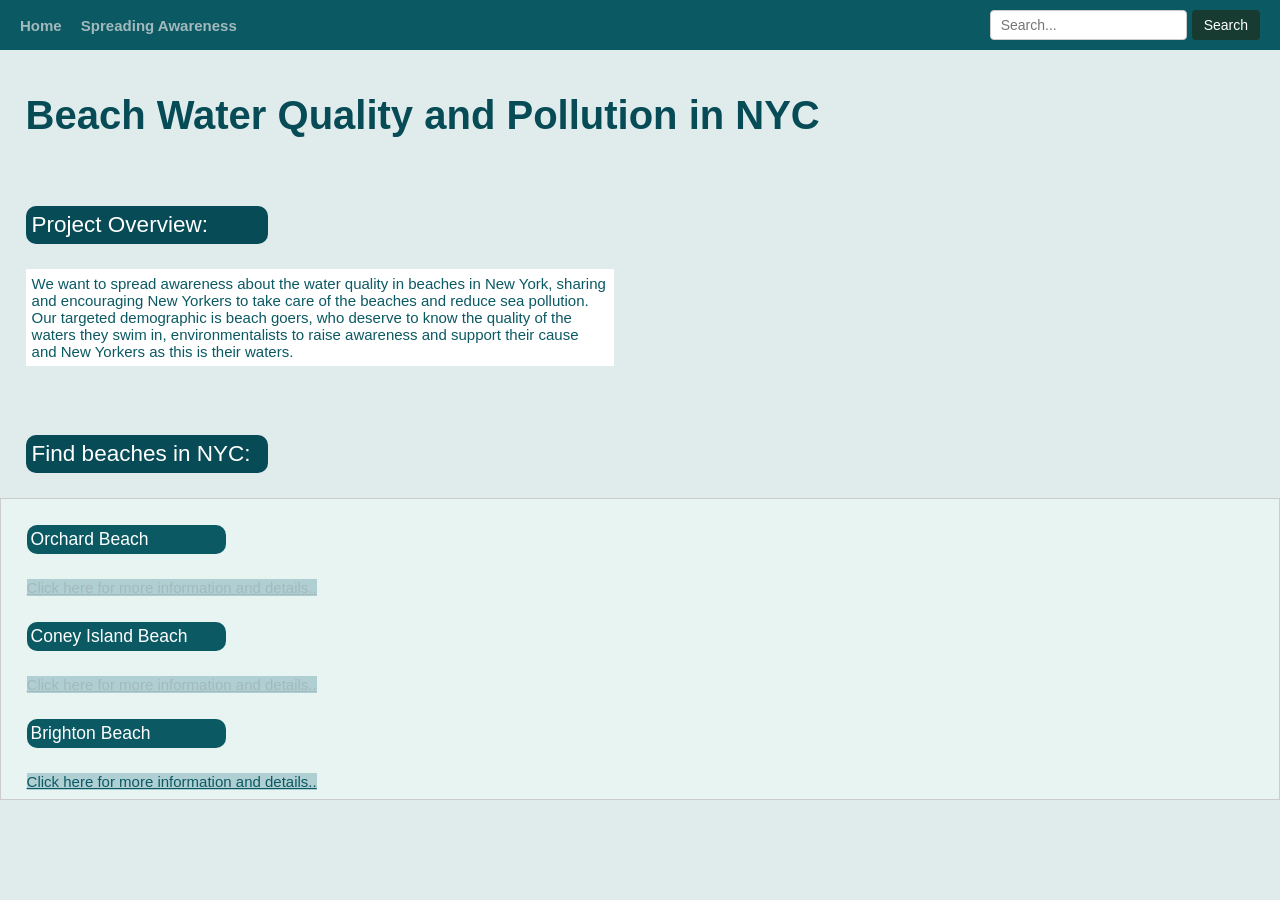
==== commit c2160b63: "Add initial HTML structure for beach project" ====
--- a/index.html
+++ b/index.html
@@ -1,119 +1,108 @@
-<!DOCTYPE html>
-<html lang="en">
-  <head>
-    <link rel="stylesheet" type="text/css" href="style.css" />
-    <meta charset="utf-8" />
-    <title>Homepage</title>
-  </head>
-  <body>
-    <main>
-      <nav class="navbar">
-        <div class="nav-links">
-          <a href="#">Home</a>
-          <a href="#">Spreading Awareness</a>
-        </div>
-        <form id="searchForm" class="search-form" action="#" method="GET">
-          <input id="searchInput" type="text" name="query" placeholder="Search..." required />
-          <button type="submit">Search</button>
-        </form>
-      </nav>
-
-      <br />
-
-      <h1>Beach Water Quality and Pollution in NYC</h1>
-      <br />
-      <h2>Project Overview:</h2>
-      <p class="description">
-        We want to spread awareness about the water quality in beaches in New
-        York, sharing and encouraging New Yorkers to take care of the beaches
-        and reduce sea pollution. Our targeted demographic is beach goers, who
-        deserve to know the quality of the waters they swim in,
-        environmentalists to raise awareness and support their cause and New
-        Yorkers as this is their waters.
-      </p>
-      <br />
-      <h2 id="nyc">Find beaches in NYC:</h2>
-      <div class="scroll-section">
-        <section>
-          <h3 class="beach" id="orchard-beach" data-search="orchard beach" data-page="beach.html" data-beach="orchard-beach">Orchard Beach</h3>
-          <a
-            href=""
-            class="scroll"
-            >Click here for more information and details..</a
-          >
-        </section>
-
-        <section>
-          <h3 class="beach" id="coney-island-beach" data-search="coney island beach" data-page="beach.html" data-beach="coney-island-beach">Coney Island Beach</h3>
-          <a href="" class="scroll"
-            >Click here for more information and details..</a
-          >
-        </section>
-
-        <section>
-          <h3 class="beach" id="brighton-beach" data-search="brighton beach" data-page="beach.html" data-beach="brighton-beach">Brighton Beach</h3>
-          <a href="" class="scroll"
-            >Click here for more information and details..</a
-          >
-        </section>
-
-        <section>
-          <h3 class="beach" id="manhattan-beach" data-search="manhattan beach" data-page="beach.html" data-beach="manhattan-beach">Manhattan Beach</h3>
-          <a href="" class="scroll"
-            >Click here for more information and details..</a
-          >
-        </section>
-
-        <section>
-          <h3 class="beach" id="midland-beach" data-search="midland beach" data-page="beach.html" data-beach="midland-beach">Midland Beach</h3>
-          <a href="" class="scroll"
-            >Click here for more information and details..</a
-          >
-        </section>
-
-        <section>
-          <h3 class="beach" id="south-beach" data-search="south beach" data-page="beach.html" data-beach="south-beach">South Beach</h3>
-          <a href="" class="scroll"
-            >Click here for more information and details..</a
-          >
-        </section>
-
-        <section>
-          <h3 class="beach" id="cedar-grove-beach" data-search="cedar grove beach" data-page="beach.html" data-beach="cedar-grove-beach">Cedar Grove Beach</h3>
-          <a href="" class="scroll"
-            >Click here for more information and details..</a
-          >
-        </section>
-
-        <section>
-          <h3 class="beach" id="wolfe-s-pond-beach" data-search="wolfe's pond beach" data-page="beach.html" data-beach="wolfe-s-pond-beach">Wolfe's Pond Beach</h3>
-          <a href="" class="scroll"
-            >Click here for more information and details..</a
-          >
-        </section>
-      </div>
-
-      <style>
-        .scroll-section {
-          height: 300px;
-            background-color: #e8f4f2;
-          overflow-y: auto;     /* Adds a vertical scrollbar only when needed */
-          border: 1px solid #ccc; /* Optional: adds a border around the box */
-                /* Optional: adds space inside the box */
-        }
-
-        .highlight {
-          background-color: #ffd166 !important;
-          color: #0b5963 !important;
-          transition: background-color 0.3s ease;
-        }
-      </style>
-    </main>
- <footer>
-    <p>© 2026 NYC Beach Awareness</p>
-  </footer>
-
-
-    <script src="script.js"></script>
-  </body>
-</html>
+<!DOCTYPE html>
+<html lang="en">
+  <head>
+    <link rel="stylesheet" type="text/css" href="style.css" />
+    <meta charset="utf-8" />
+  </head>
+  <body>
+    <main>
+      <script src="sketch.js"></script>
+
+      <nav class="navbar">
+        <div class="nav-links">
+          <a href="#">Home</a>
+          <a href="#">Spreading Awareness</a>
+        </div>
+        <form class="search-form" action="/search" method="GET">
+          <input type="text" name="query" placeholder="Search..." required />
+          <button type="submit">Search</button>
+        </form>
+      </nav>
+
+      <br />
+
+      <h1>Beach Water Quality and Pollution in NYC</h1>
+      <br />
+      <h2>Project Overview:</h2>
+      <p class="description">
+        We want to spread awareness about the water quality in beaches in New
+        York, sharing and encouraging New Yorkers to take care of the beaches
+        and reduce sea pollution. Our targeted demographic is beach goers, who
+        deserve to know the quality of the waters they swim in,
+        environmentalists to raise awareness and support their cause and New
+        Yorkers as this is their waters.
+      </p>
+      <br />
+      <h2 id="nyc">Find beaches in NYC:</h2>
+      <div class="scroll-section">
+        <section>
+          <h3 class="beach" id="orchard">Orchard Beach</h3>
+          <a
+            href="https://editor.p5js.org/Nayyara1/full/_9tuL5lfh"
+            class="scroll"
+            >Click here for more information and details..</a
+          >
+        </section>
+
+        <section>
+          <h3 class="beach" id="coney">Coney Island Beach</h3>
+          <a href="https://editor.p5js.org/kamila127/full/g1Jh7bVr3" class="scroll"
+            >Click here for more information and details..</a
+          >
+        </section>
+
+        <section>
+          <h3 class="beach" id="brighton">Brighton Beach</h3>
+          <a href="" class="scroll"
+            >Click here for more information and details..</a
+          >
+        </section>
+
+        <section>
+          <h3 class="beach" id="manhattan">Manhattan Beach</h3>
+          <a href="https://editor.p5js.org/fb535200/sketches/eUxJ2JC9h" class="scroll"
+            >Click here for more information and details..</a
+          >
+        </section>
+
+        <section>
+          <h3 class="beach" id="midland">Midland Beach</h3>
+          <a href="" class="scroll"
+            >Click here for more information and details..</a
+          >
+        </section>
+
+        <section>
+          <h3 class="beach" id="south">South Beach</h3>
+          <a href="https://editor.p5js.org/fb535200/sketches/MSJgGNaOF" class="scroll"
+            >Click here for more information and details..</a
+          >
+        </section>
+
+        <section>
+          <h3 class="beach" id="cedar">Cedar Grove Beach</h3>
+          <a href="https://editor.p5js.org/fb535200/sketches/wqwrn5DMo" class="scroll"
+            >Click here for more information and details..</a
+          >
+        </section>
+
+        <section>
+          <h3 class="beach" id="wolfe">Wolfe's Pond Beach</h3>
+          <a href="https://editor.p5js.org/aryan225/sketches/K6Fn8q9ev" class="scroll"
+            >Click here for more information and details..</a
+          >
+        </section>
+      </div>
+
+      <style>
+        .scroll-section {
+          height: 300px;
+            background-color: #e8f4f2;
+          overflow-y: auto;     /* Adds a vertical scrollbar only when needed */
+          border: 1px solid #ccc; /* Optional: adds a border around the box */
+                /* Optional: adds space inside the box */
+        }
+      </style>
+    </main>
+  </body>
+</html>
--- a/style.css
+++ b/style.css
@@ -61,7 +61,7 @@
   
 }
 a:link {
-  color: #fdfdfd;
+  color: #a3b9bd;
 }
 a:hover {
   color: #6d7c7e;
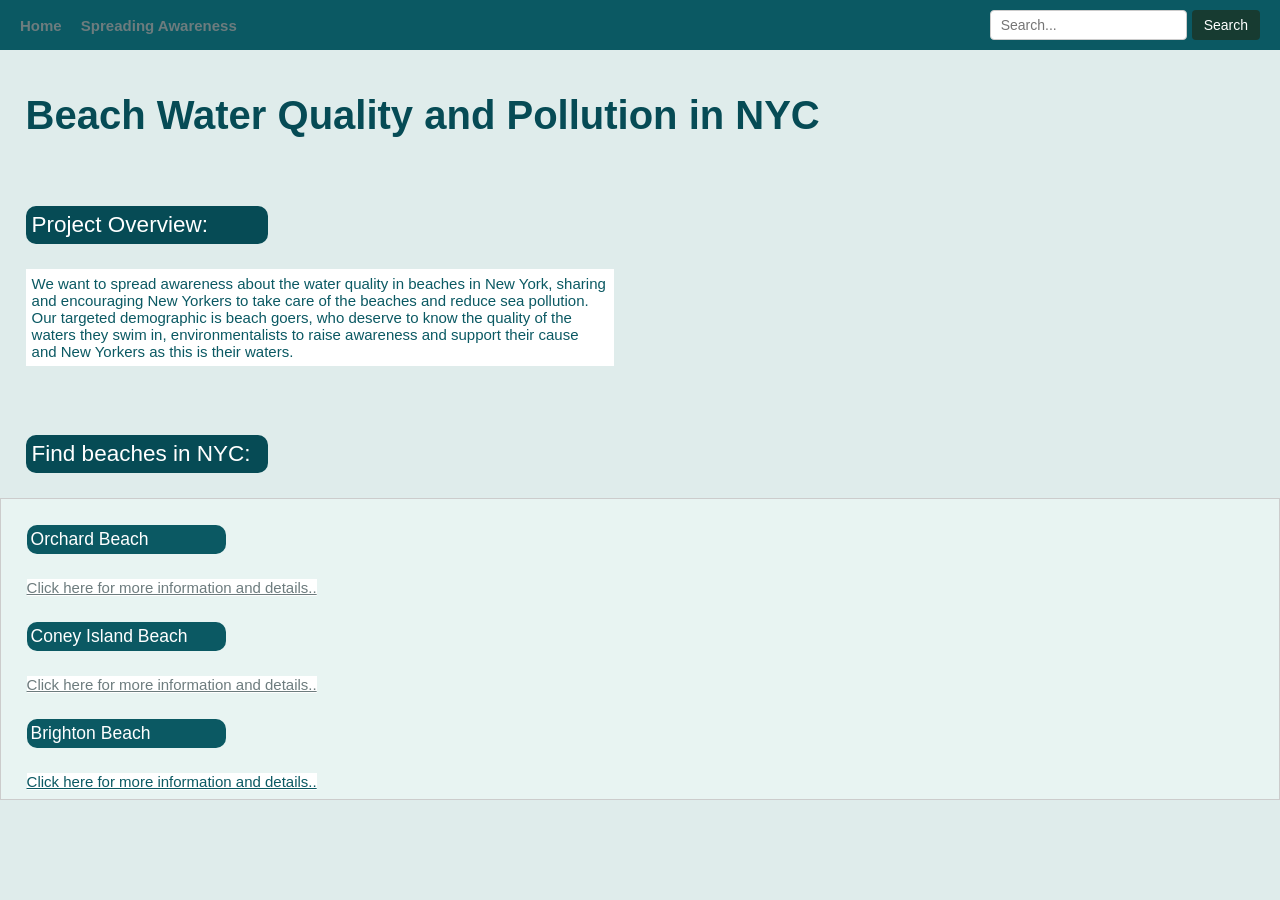
==== commit bd27ca54: "changes" ====
--- a/index.html
+++ b/index.html
@@ -1,108 +1,108 @@
-<!DOCTYPE html>
-<html lang="en">
-  <head>
-    <link rel="stylesheet" type="text/css" href="style.css" />
-    <meta charset="utf-8" />
-  </head>
-  <body>
-    <main>
-      <script src="sketch.js"></script>
-
-      <nav class="navbar">
-        <div class="nav-links">
-          <a href="#">Home</a>
-          <a href="#">Spreading Awareness</a>
-        </div>
-        <form class="search-form" action="/search" method="GET">
-          <input type="text" name="query" placeholder="Search..." required />
-          <button type="submit">Search</button>
-        </form>
-      </nav>
-
-      <br />
-
-      <h1>Beach Water Quality and Pollution in NYC</h1>
-      <br />
-      <h2>Project Overview:</h2>
-      <p class="description">
-        We want to spread awareness about the water quality in beaches in New
-        York, sharing and encouraging New Yorkers to take care of the beaches
-        and reduce sea pollution. Our targeted demographic is beach goers, who
-        deserve to know the quality of the waters they swim in,
-        environmentalists to raise awareness and support their cause and New
-        Yorkers as this is their waters.
-      </p>
-      <br />
-      <h2 id="nyc">Find beaches in NYC:</h2>
-      <div class="scroll-section">
-        <section>
-          <h3 class="beach" id="orchard">Orchard Beach</h3>
-          <a
-            href="https://editor.p5js.org/Nayyara1/full/_9tuL5lfh"
-            class="scroll"
-            >Click here for more information and details..</a
-          >
-        </section>
-
-        <section>
-          <h3 class="beach" id="coney">Coney Island Beach</h3>
-          <a href="https://editor.p5js.org/kamila127/full/g1Jh7bVr3" class="scroll"
-            >Click here for more information and details..</a
-          >
-        </section>
-
-        <section>
-          <h3 class="beach" id="brighton">Brighton Beach</h3>
-          <a href="" class="scroll"
-            >Click here for more information and details..</a
-          >
-        </section>
-
-        <section>
-          <h3 class="beach" id="manhattan">Manhattan Beach</h3>
-          <a href="https://editor.p5js.org/fb535200/sketches/eUxJ2JC9h" class="scroll"
-            >Click here for more information and details..</a
-          >
-        </section>
-
-        <section>
-          <h3 class="beach" id="midland">Midland Beach</h3>
-          <a href="" class="scroll"
-            >Click here for more information and details..</a
-          >
-        </section>
-
-        <section>
-          <h3 class="beach" id="south">South Beach</h3>
-          <a href="https://editor.p5js.org/fb535200/sketches/MSJgGNaOF" class="scroll"
-            >Click here for more information and details..</a
-          >
-        </section>
-
-        <section>
-          <h3 class="beach" id="cedar">Cedar Grove Beach</h3>
-          <a href="https://editor.p5js.org/fb535200/sketches/wqwrn5DMo" class="scroll"
-            >Click here for more information and details..</a
-          >
-        </section>
-
-        <section>
-          <h3 class="beach" id="wolfe">Wolfe's Pond Beach</h3>
-          <a href="https://editor.p5js.org/aryan225/sketches/K6Fn8q9ev" class="scroll"
-            >Click here for more information and details..</a
-          >
-        </section>
-      </div>
-
-      <style>
-        .scroll-section {
-          height: 300px;
-            background-color: #e8f4f2;
-          overflow-y: auto;     /* Adds a vertical scrollbar only when needed */
-          border: 1px solid #ccc; /* Optional: adds a border around the box */
-                /* Optional: adds space inside the box */
-        }
-      </style>
-    </main>
-  </body>
-</html>
+<!DOCTYPE html>
+<html lang="en">
+  <head>
+    <link rel="stylesheet" type="text/css" href="style.css" />
+    <meta charset="utf-8" />
+  </head>
+  <body>
+    <main>
+      <script src="sketch.js"></script>
+
+      <nav class="navbar">
+        <div class="nav-links">
+          <a href="#">Home</a>
+          <a href="#">Spreading Awareness</a>
+        </div>
+        <form class="search-form" action="/search" method="GET">
+          <input type="text" name="query" placeholder="Search..." required />
+          <button type="submit">Search</button>
+        </form>
+      </nav>
+
+      <br />
+
+      <h1>Beach Water Quality and Pollution in NYC</h1>
+      <br />
+      <h2>Project Overview:</h2>
+      <p class="description">
+        We want to spread awareness about the water quality in beaches in New
+        York, sharing and encouraging New Yorkers to take care of the beaches
+        and reduce sea pollution. Our targeted demographic is beach goers, who
+        deserve to know the quality of the waters they swim in,
+        environmentalists to raise awareness and support their cause and New
+        Yorkers as this is their waters.
+      </p>
+      <br />
+      <h2 id="nyc">Find beaches in NYC:</h2>
+      <div class="scroll-section">
+        <section>
+          <h3 class="beach" id="orchard">Orchard Beach</h3>
+          <a
+            href="https://editor.p5js.org/Nayyara1/full/_9tuL5lfh"
+            class="scroll"
+            >Click here for more information and details..</a
+          >
+        </section>
+
+        <section>
+          <h3 class="beach" id="coney">Coney Island Beach</h3>
+          <a href="https://editor.p5js.org/kamila127/full/g1Jh7bVr3" class="scroll"
+            >Click here for more information and details..</a
+          >
+        </section>
+
+        <section>
+          <h3 class="beach" id="brighton">Brighton Beach</h3>
+          <a href="" class="scroll"
+            >Click here for more information and details..</a
+          >
+        </section>
+
+        <section>
+          <h3 class="beach" id="manhattan">Manhattan Beach</h3>
+          <a href="https://editor.p5js.org/fb535200/sketches/eUxJ2JC9h" class="scroll"
+            >Click here for more information and details..</a
+          >
+        </section>
+
+        <section>
+          <h3 class="beach" id="midland">Midland Beach</h3>
+          <a href="" class="scroll"
+            >Click here for more information and details..</a
+          >
+        </section>
+
+        <section>
+          <h3 class="beach" id="south">South Beach</h3>
+          <a href="https://editor.p5js.org/fb535200/sketches/MSJgGNaOF" class="scroll"
+            >Click here for more information and details..</a
+          >
+        </section>
+
+        <section>
+          <h3 class="beach" id="cedar">Cedar Grove Beach</h3>
+          <a href="https://editor.p5js.org/fb535200/sketches/wqwrn5DMo" class="scroll"
+            >Click here for more information and details..</a
+          >
+        </section>
+
+        <section>
+          <h3 class="beach" id="wolfe">Wolfe's Pond Beach</h3>
+          <a href="https://editor.p5js.org/aryan225/sketches/K6Fn8q9ev" class="scroll"
+            >Click here for more information and details..</a
+          >
+        </section>
+      </div>
+
+      <style>
+        .scroll-section {
+          height: 300px;
+            background-color: #e8f4f2;
+          overflow-y: auto;     /* Adds a vertical scrollbar only when needed */
+          border: 1px solid #ccc; /* Optional: adds a border around the box */
+                /* Optional: adds space inside the box */
+        }
+      </style>
+    </main>
+  </body>
+</html>
--- a/style.css
+++ b/style.css
@@ -55,13 +55,13 @@
 }
 
 .nav-links a {
-  color: rgb(250, 250, 250);
+  color: white;
   text-decoration: none;
   margin-right: 15px;
   
 }
 a:link {
-  color: #a3b9bd;
+  color: #6d7c7e;
 }
 a:hover {
   color: #6d7c7e;
@@ -128,24 +128,14 @@
   border-radius: 10px;
 }
 
-.highlight {
-  background-color: #ffd166 !important;
-  color: #0b5963 !important;
-  transition: background-color 0.3s ease;
+section {
 }
 
+
 .scroll {
-    background-color: #b0cfd3;
+    background-color: #ffffff;
   width: 25%;
   color: #0b5963;
   margin: 2%;
   text-indent: 1%;
 }
-
-
- footer {
-      text-align: center;
-      padding: 30px;
-      background: #064b55;
-      color: white;
-    }
